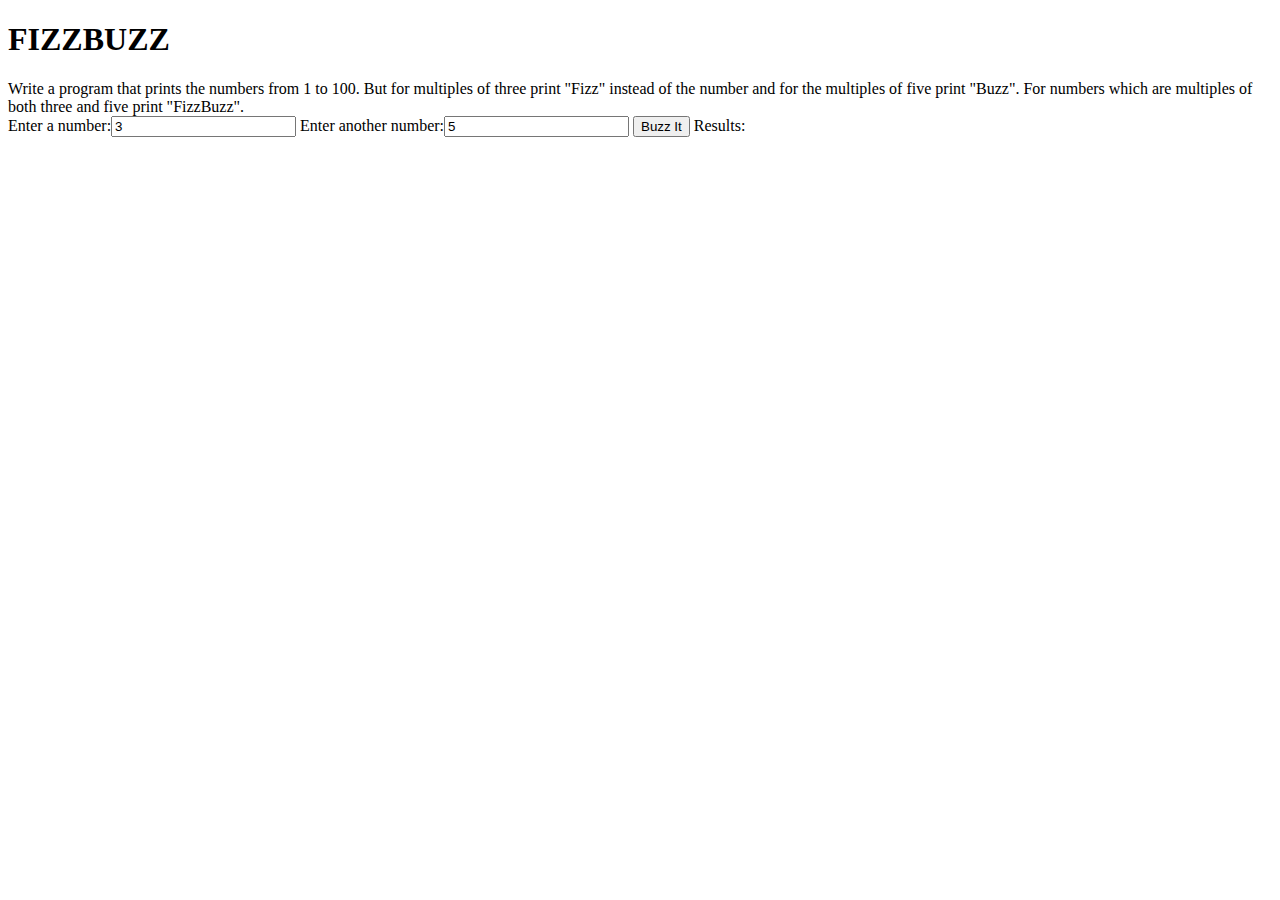
==== index.html @ da8e0074 "a basic html file" ====
<!DOCTYPE html>
<html lang="en">
  <head>
    <meta charset="UTF-8" />
    <meta name="viewport" content="width=device-width, initial-scale=1.0" />
    <meta http-equiv="X-UA-Compatible" content="ie=edge" />
    <title>How to Fizz</title>
    <link rel="stylesheet" type="text/css" href="style.css" />
  </head>
  <body>
    <div class="rev-style">
        <h1>FIZZBUZZ</h1>
        <div class="rev-style-headingB">Write a program that prints the numbers from 1 to 100. But for multiples of three print "Fizz" instead of the number and for the multiples of five print "Buzz". For numbers which are multiples of both three and five print "FizzBuzz".</div>
        <label><span>Enter a number:</span><input id="Fizzvalue" type="number" name="fizz" value="3"></label>
        <label><span>Enter another number:</span><input id="Buzzvalue" type="number" name="buzz" value="5"></label>
        <label><span></span><input onclick="buzzIt()" type="submit" value="Buzz It" /></label>
        <label><span>Results:</span></label><br/>
        <p id="results" ></p>
    </div>
    <script src="fizzbuzz.js"></script>
  </body>
</html>
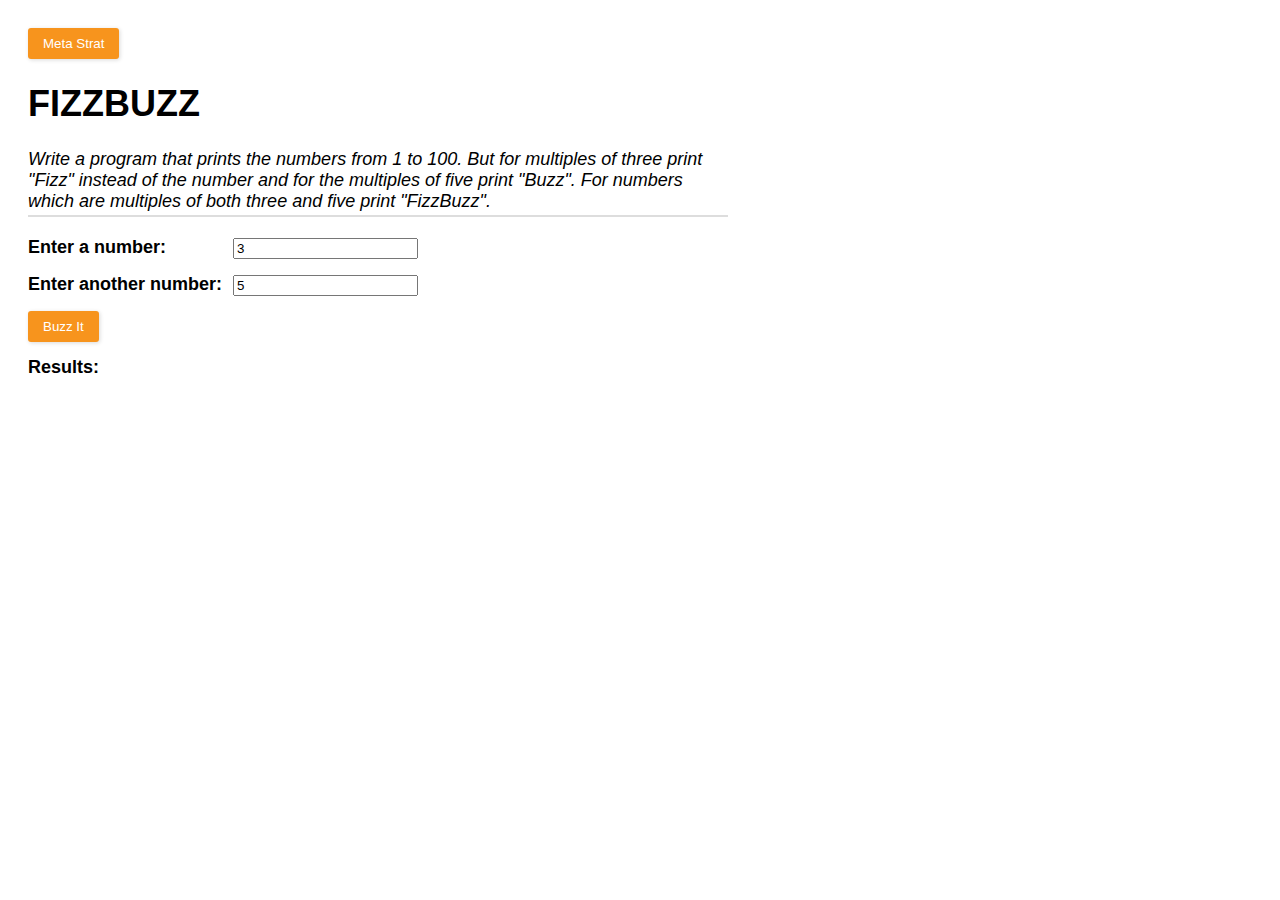
==== commit 7e179339: "added a link to fizzbuzz meta stra" ====
--- a/index.html
+++ b/index.html
@@ -6,16 +6,46 @@
     <meta http-equiv="X-UA-Compatible" content="ie=edge" />
     <title>How to Fizz</title>
     <link rel="stylesheet" type="text/css" href="style.css" />
+    <link
+      rel="stylesheet"
+      href="https://cdn.jsdelivr.net/npm/bootstrap@4.5.3/dist/css/bootstrap.min.css"
+      integrity="sha384-TX8t27EcRE3e/ihU7zmQxVncDAy5uIKz4rEkgIXeMed4M0jlfIDPvg6uqKI2xXr2"
+      crossorigin="anonymous"
+    />
   </head>
+
   <body>
-    <div class="rev-style">
-        <h1>FIZZBUZZ</h1>
-        <div class="rev-style-headingB">Write a program that prints the numbers from 1 to 100. But for multiples of three print "Fizz" instead of the number and for the multiples of five print "Buzz". For numbers which are multiples of both three and five print "FizzBuzz".</div>
-        <label><span>Enter a number:</span><input id="Fizzvalue" type="number" name="fizz" value="3"></label>
-        <label><span>Enter another number:</span><input id="Buzzvalue" type="number" name="buzz" value="5"></label>
-        <label><span></span><input onclick="buzzIt()" type="submit" value="Buzz It" /></label>
-        <label><span>Results:</span></label><br/>
-        <p id="results" ></p>
+    <div class="container d-flex justify-content-center">
+      <div class="rev-style border border-dark mt-5">
+        <label
+          ><span></span
+          ><input
+            onclick="window.location = './FizzBuzzMeta.html';"
+            type="submit"
+            value="Meta Strat"
+        /></label>
+        <h1 class="text-center">FIZZBUZZ</h1>
+        <div class="rev-style-headingB">
+          Write a program that prints the numbers from 1 to 100. But for
+          multiples of three print "Fizz" instead of the number and for the
+          multiples of five print "Buzz". For numbers which are multiples of
+          both three and five print "FizzBuzz".
+        </div>
+        <label
+          ><span>Enter a number:</span
+          ><input id="Fizzvalue" type="number" name="fizz" value="3"
+        /></label>
+        <label
+          ><span>Enter another number:</span
+          ><input id="Buzzvalue" type="number" name="buzz" value="5"
+        /></label>
+        <label
+          ><span></span><input onclick="buzzIt()" type="submit" value="Buzz It"
+        /></label>
+        <label><span>Results:</span></label
+        ><br />
+        <p id="results"></p>
+      </div>
     </div>
     <script src="fizzbuzz.js"></script>
   </body>
--- a/style.css
+++ b/style.css
@@ -0,0 +1,119 @@
+.responsive {
+	max-width: 100%;
+	height: auto;
+  }
+img{
+	padding: 5px;
+}
+
+#results {
+	font-family: "Trebuchet MS", Arial, Helvetica, sans-serif;
+	border-collapse: collapse;
+	width: 100%;
+	background-color: gainsboro; 
+  }
+  
+#results td, #results th {
+	border: 1px solid #ddd;
+	padding: 8px;
+  }
+  
+#results tr:nth-child(even){background-color: #f2f2f2;}
+  
+#results tr:hover {background-color: #ddd;}
+  
+#results th {
+	padding-top: 12px;
+	padding-bottom: 12px;
+	text-align: left;
+	background-color: #f7941d;
+	color: white;
+  }
+
+.rev-style{
+	max-width: 700px;
+	padding: 20px 12px 10px 20px;
+	font: 18px Arial, Helvetica, sans-serif;
+}
+.rev-style-heading{
+	font-weight: bold;
+	font-style: italic;
+	border-bottom: 2px solid #ddd;
+	margin-bottom: 20px;
+	font-size: 20px;
+	padding-bottom: 3px;
+}
+.rev-style-headingB{
+	font-style: italic;
+	border-bottom: 2px solid #ddd;
+	margin-bottom: 20px;
+	font-size: 18px;
+	padding-bottom: 3px;
+}
+
+.rev-style label{
+	display: block;
+	margin: 0px 0px 15px 0px;
+}
+.rev-style label > span{
+	width: 200px;
+	font-weight: bold;
+	float: left;
+	padding-top: 0px;
+	padding-right: 5px;
+}
+.rev-style span.required{
+	color:red;
+}
+.rev-style .tel-number-field{
+	width: 40px;
+	text-align: center;
+}
+.rev-style input.input-field, .rev-style .select-field{
+	width: 48%;	
+}
+.rev-style input.input-field, 
+.rev-style .tel-number-field, 
+.rev-style .textarea-field, 
+ .rev-style .select-field{
+	box-sizing: border-box;
+	-webkit-box-sizing: border-box;
+	-moz-box-sizing: border-box;
+	border: 1px solid #C2C2C2;
+	box-shadow: 1px 1px 4px #EBEBEB;
+	-moz-box-shadow: 1px 1px 4px #EBEBEB;
+	-webkit-box-shadow: 1px 1px 4px #EBEBEB;
+	border-radius: 3px;
+	-webkit-border-radius: 3px;
+	-moz-border-radius: 3px;
+	padding: 7px;
+	outline: none;
+}
+.rev-style .input-field:focus, 
+.rev-style .tel-number-field:focus, 
+.rev-style .textarea-field:focus,  
+.rev-style .select-field:focus{
+	border: 1px solid #0C0;
+}
+.rev-style .textarea-field{
+	height:100px;
+	width: 55%;
+}
+.rev-style input[type=submit],
+.rev-style input[type=button]{
+	border: none;
+	padding: 8px 15px 8px 15px;
+	background: #f7941d;
+	color: #fff;
+	box-shadow: 1px 1px 4px #DADADA;
+	-moz-box-shadow: 1px 1px 4px #DADADA;
+	-webkit-box-shadow: 1px 1px 4px #DADADA;
+	border-radius: 3px;
+	-webkit-border-radius: 3px;
+	-moz-border-radius: 3px;
+}
+.rev-style input[type=submit]:hover,
+.rev-style input[type=button]:hover{
+	background: #EA7B00;
+	color: #fff;
+}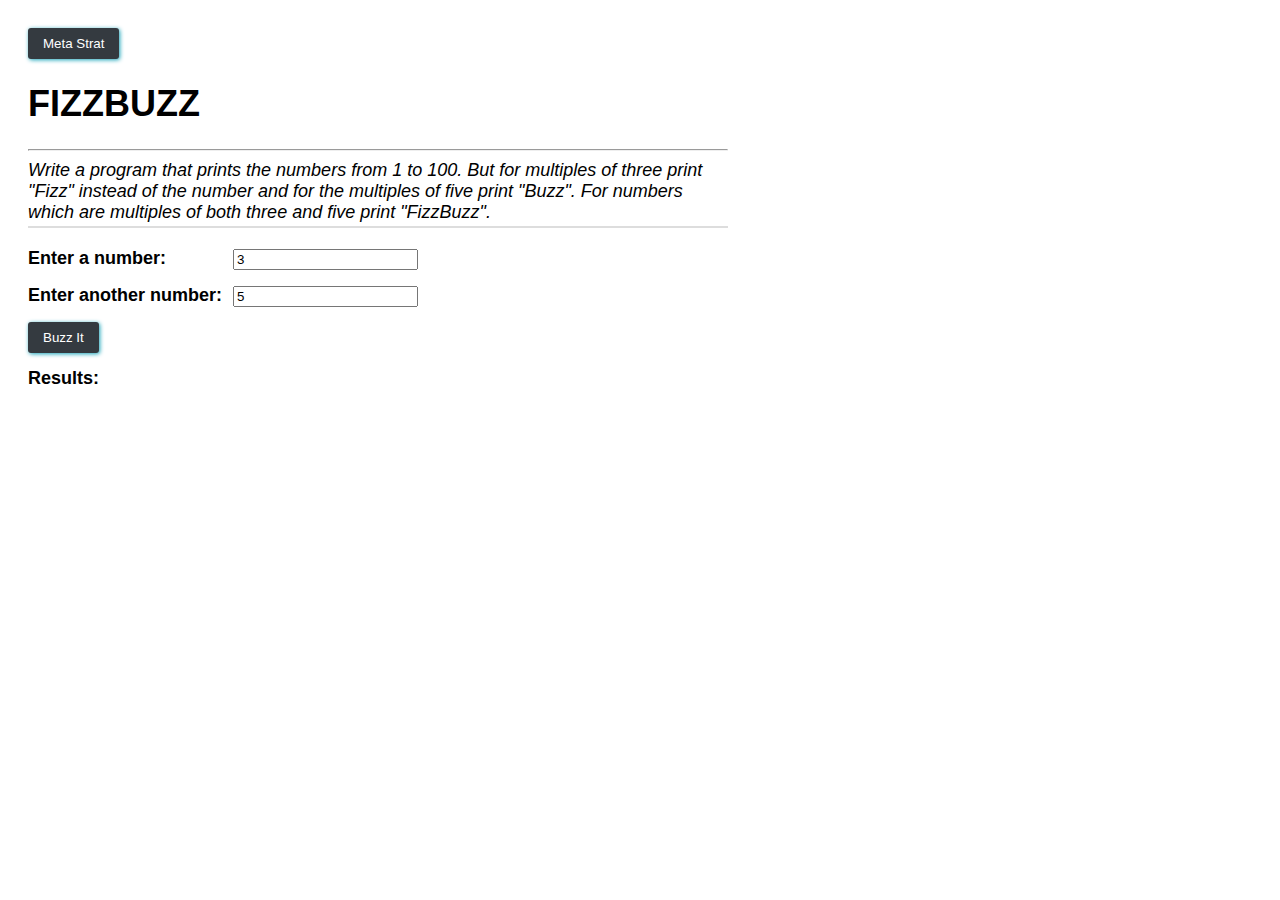
==== commit 0c7333f1: "made some changes to the body and added some custome styles" ====
--- a/index.html
+++ b/index.html
@@ -14,9 +14,9 @@
     />
   </head>
 
-  <body>
+  <body class="bg-dark">
     <div class="container d-flex justify-content-center">
-      <div class="rev-style border border-dark mt-5">
+      <div class="rev-style border border-dark mt-5 bg-secondary text-white">
         <label
           ><span></span
           ><input
@@ -25,6 +25,7 @@
             value="Meta Strat"
         /></label>
         <h1 class="text-center">FIZZBUZZ</h1>
+        <hr/>
         <div class="rev-style-headingB">
           Write a program that prints the numbers from 1 to 100. But for
           multiples of three print "Fizz" instead of the number and for the
--- a/style.css
+++ b/style.css
@@ -10,7 +10,8 @@
 	font-family: "Trebuchet MS", Arial, Helvetica, sans-serif;
 	border-collapse: collapse;
 	width: 100%;
-	background-color: gainsboro; 
+	background-color: white;
+	color: black; 
   }
   
 #results td, #results th {
@@ -20,13 +21,13 @@
   
 #results tr:nth-child(even){background-color: #f2f2f2;}
   
-#results tr:hover {background-color: #ddd;}
+#results tr:hover {background-color: #343a40;}
   
 #results th {
 	padding-top: 12px;
 	padding-bottom: 12px;
 	text-align: left;
-	background-color: #f7941d;
+	background-color: #343a40;
 	color: white;
   }
 
@@ -80,9 +81,9 @@
 	-webkit-box-sizing: border-box;
 	-moz-box-sizing: border-box;
 	border: 1px solid #C2C2C2;
-	box-shadow: 1px 1px 4px #EBEBEB;
-	-moz-box-shadow: 1px 1px 4px #EBEBEB;
-	-webkit-box-shadow: 1px 1px 4px #EBEBEB;
+	box-shadow: 1px 1px 4px #343a40;
+	-moz-box-shadow: 1px 1px 4px #343a40;
+	-webkit-box-shadow: 1px 1px 4px #343a40;
 	border-radius: 3px;
 	-webkit-border-radius: 3px;
 	-moz-border-radius: 3px;
@@ -103,17 +104,17 @@
 .rev-style input[type=button]{
 	border: none;
 	padding: 8px 15px 8px 15px;
-	background: #f7941d;
+	background: #343a40;
 	color: #fff;
-	box-shadow: 1px 1px 4px #DADADA;
-	-moz-box-shadow: 1px 1px 4px #DADADA;
-	-webkit-box-shadow: 1px 1px 4px #DADADA;
+	box-shadow: 1px 1px 4px #17a2b8;
+	-moz-box-shadow: 1px 1px 4px #17a2b8;
+	-webkit-box-shadow: 1px 1px 4px #17a2b8;
 	border-radius: 3px;
 	-webkit-border-radius: 3px;
 	-moz-border-radius: 3px;
 }
 .rev-style input[type=submit]:hover,
 .rev-style input[type=button]:hover{
-	background: #EA7B00;
+	background: #111213;
 	color: #fff;
 }